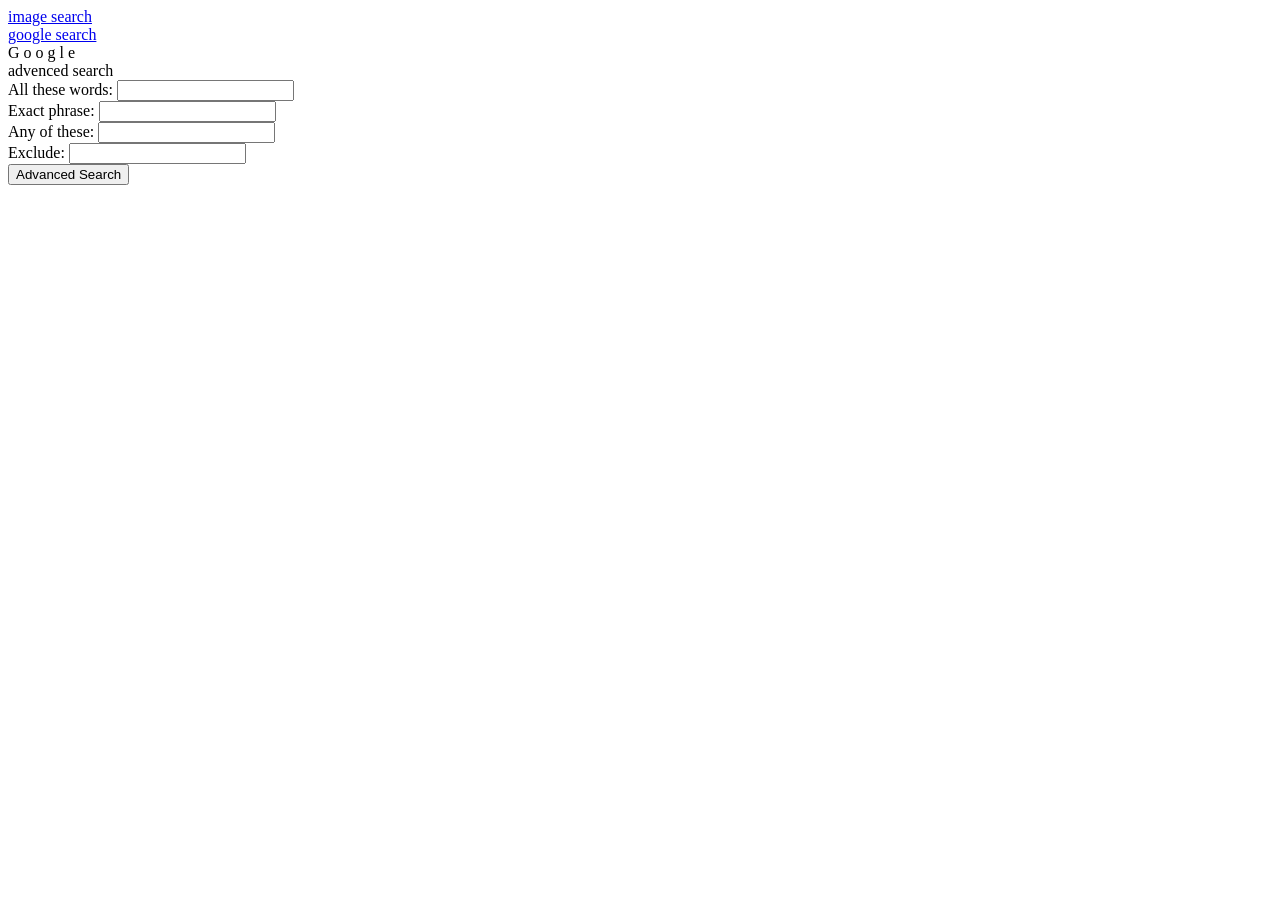
==== advenced.html @ f77dfc98 "Add files via upload" ====
<!DOCTYPE html>
<html lang="en">
<head>
    <meta charset="UTF-8">
    <meta name="viewport" content="width=device-width, initial-scale=1.0">
    <title>Document</title>
    <link rel="stylesheet" href="google1.css">
</head>
<body>
    <div class="index" id="g">
        <a href="image.html">image search</a>
    </div>
    <div class="index" id="t">
        <a href="index.html">google search</a>
    </div>
    <div class=google id="special"> 
        <span class="g1">G</span>
        <span class="o1">o</span>
        <span class="o2">o</span>
        <span class="g2">g</span>
        <span class="l">l</span>
        <span class="e">e</span>   
    </div>
        
    </div>
    <div id=a-search>advenced search</div>
    <div id="container-advanced">
        <form action="https://www.google.com/search" method="GET">
            
            <div class="form-row">
                <label for="as_q">All these words:</label>
                <input type="text" name="as_q" id="as_q">
            </div>

            <div class="form-row">
                <label for="as_epq">Exact phrase:</label>
                <input type="text" name="as_epq" id="as_epq">
            </div>

            <div class="form-row">
                <label for="as_oq">Any of these:</label>
                <input type="text" name="as_oq" id="as_oq">
            </div>

            <div class="form-row">
                <label for="as_eq">Exclude:</label>
                <input type="text" name="as_eq" id="as_eq">
            </div>

            <div class="form-row">
                <div class="spacer"></div> 
                <input type="submit" value="Advanced Search" class="btn-advanced">
            </div>
        </form>
    </div>
</div>
</body>
</html>
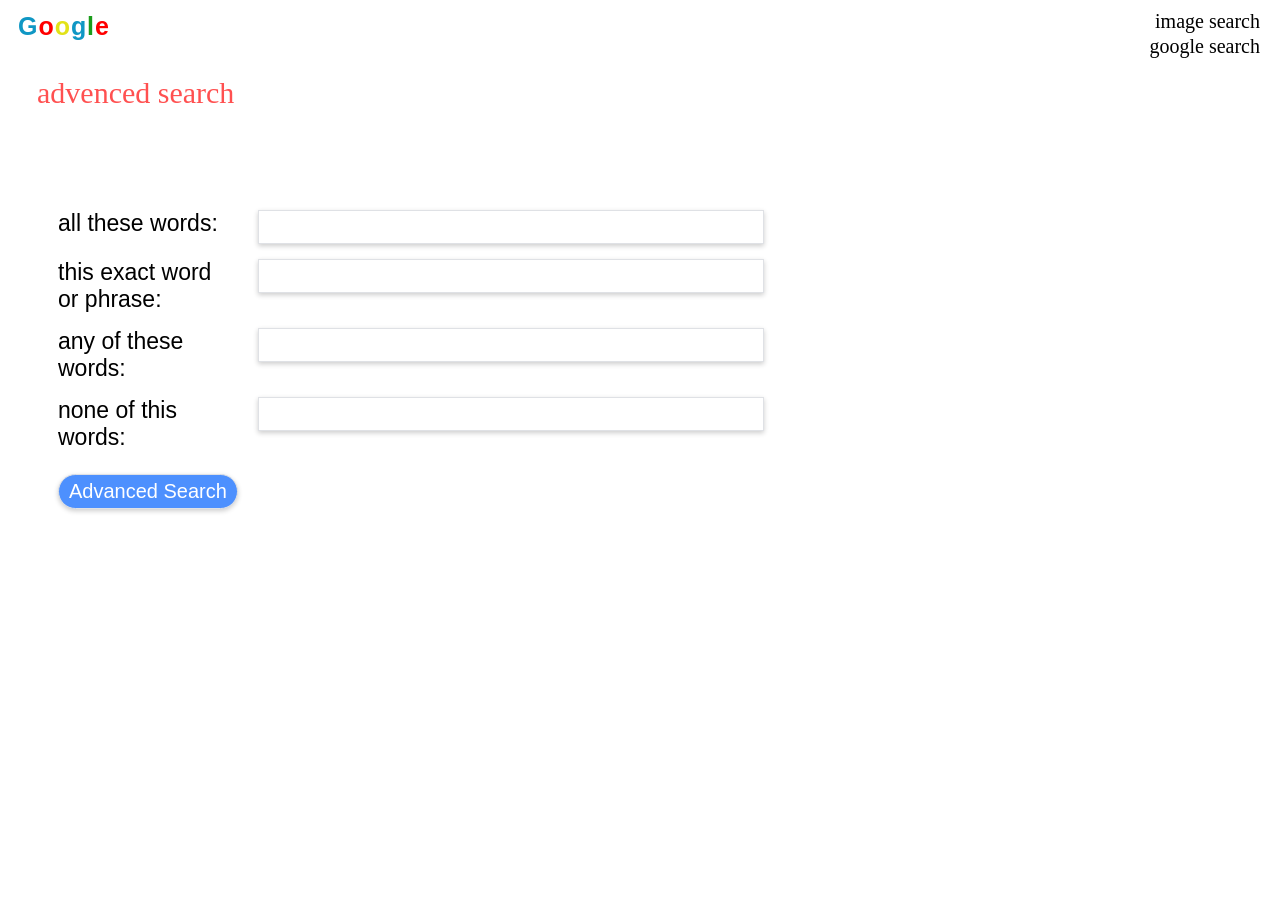
==== commit f02293e7: "Refactor advanced search form labels and text Updated labels and text for clarity in advanced search" ====
--- a/advenced.html
+++ b/advenced.html
@@ -28,22 +28,22 @@
         <form action="https://www.google.com/search" method="GET">
             
             <div class="form-row">
-                <label for="as_q">All these words:</label>
+                <label for="as_q">all these words:</label>
                 <input type="text" name="as_q" id="as_q">
             </div>
 
             <div class="form-row">
-                <label for="as_epq">Exact phrase:</label>
+                <label for="as_epq">this exact word or phrase:</label>
                 <input type="text" name="as_epq" id="as_epq">
             </div>
 
             <div class="form-row">
-                <label for="as_oq">Any of these:</label>
+                <label for="as_oq">any of these words:</label>
                 <input type="text" name="as_oq" id="as_oq">
             </div>
 
             <div class="form-row">
-                <label for="as_eq">Exclude:</label>
+                <label for="as_eq">none of this words:</label>
                 <input type="text" name="as_eq" id="as_eq">
             </div>
 
@@ -55,4 +55,4 @@
     </div>
 </div>
 </body>
-</html>+</html>
--- a/google1.css
+++ b/google1.css
@@ -0,0 +1,144 @@
+input[type=text] {
+  width: 500px;
+  height: 30px;
+  border-radius: 50px;
+  box-shadow: 0 2px 5px rgba(0, 0, 0, 0.2);
+  border: 1px solid #dfe1e5;
+}
+
+input[type=submit] {
+  font-size: 20px;
+  width: auto;
+  height: auto;
+  padding: 5px;
+  border-radius: 50px;
+  border: 1px solid #dfe1e5;
+  box-shadow: 0 2px 5px rgba(0, 0, 0, 0.2);
+  background-color: rgb(221, 241, 241);
+  margin-top: 8px;
+  text-align: center;
+  padding-left: 10px;
+  padding-right: 10px;
+}
+
+.input {
+  text-align: center;
+  margin-top: 40px;
+}
+
+.google {
+  font-size: 80px;
+  font-family: Arial, Helvetica, sans-serif;
+  text-align: center;
+  margin-top: 150px;
+  font-weight: 550;
+  letter-spacing: -10px;
+  position: relative;
+}
+.google .g1 {
+  color: rgb(15, 151, 196);
+}
+.google .o1 {
+  color: red;
+}
+.google .o2 {
+  color: rgba(225, 225, 15, 0.962);
+}
+.google .g2 {
+  color: rgb(15, 151, 196);
+}
+.google .l {
+  color: rgb(27, 156, 27);
+}
+.google .e {
+  color: red;
+}
+
+.image-search {
+  color: black;
+  font-family: "Franklin Gothic Medium", "Arial Narrow", Arial, sans-serif;
+  font-size: 11px;
+  text-align: left;
+  margin-top: 10px;
+  position: absolute;
+  right: 40%;
+  bottom: -4px;
+  letter-spacing: 1px;
+}
+
+.index a, .index {
+  color: black !important;
+  text-align: right;
+  font-size: 20px;
+  text-decoration: none !important;
+}
+
+#container-advanced {
+  font-family: Arial, Helvetica, sans-serif;
+  margin-top: 100px;
+}
+
+.form-row {
+  display: flex;
+  font-size: 20px;
+  padding-bottom: 15px;
+  margin-left: 50px;
+}
+
+input[type=text] {
+  width: 500px;
+  border-radius: 0%;
+}
+
+#special {
+  font-size: 25px;
+  margin-top: 12px;
+  margin-left: 10px;
+  position: none;
+  text-align: left;
+  letter-spacing: -3px;
+}
+
+#a-search {
+  font-size: 30px;
+  margin-top: 35px;
+  margin-left: 29px;
+  text-align: left;
+  color: rgb(255, 80, 80);
+}
+
+#index-spe {
+  letter-spacing: 2px;
+  margin-top: 1px;
+}
+
+#g, #t {
+  position: absolute;
+  text-align: right;
+  right: 20px;
+  height: auto;
+  width: auto;
+  cursor: pointer;
+  z-index: 9999 !important;
+}
+
+#g {
+  top: 10px;
+}
+
+#t {
+  top: 35px;
+}
+
+.btn-advanced {
+  background-color: #4d90fe !important;
+  color: white;
+}
+
+label {
+  display: inline-block;
+  width: 180px;
+  margin-right: 20px;
+  font-size: 23px;
+  text-align: left;
+}/*# sourceMappingURL=google1.css.map */
